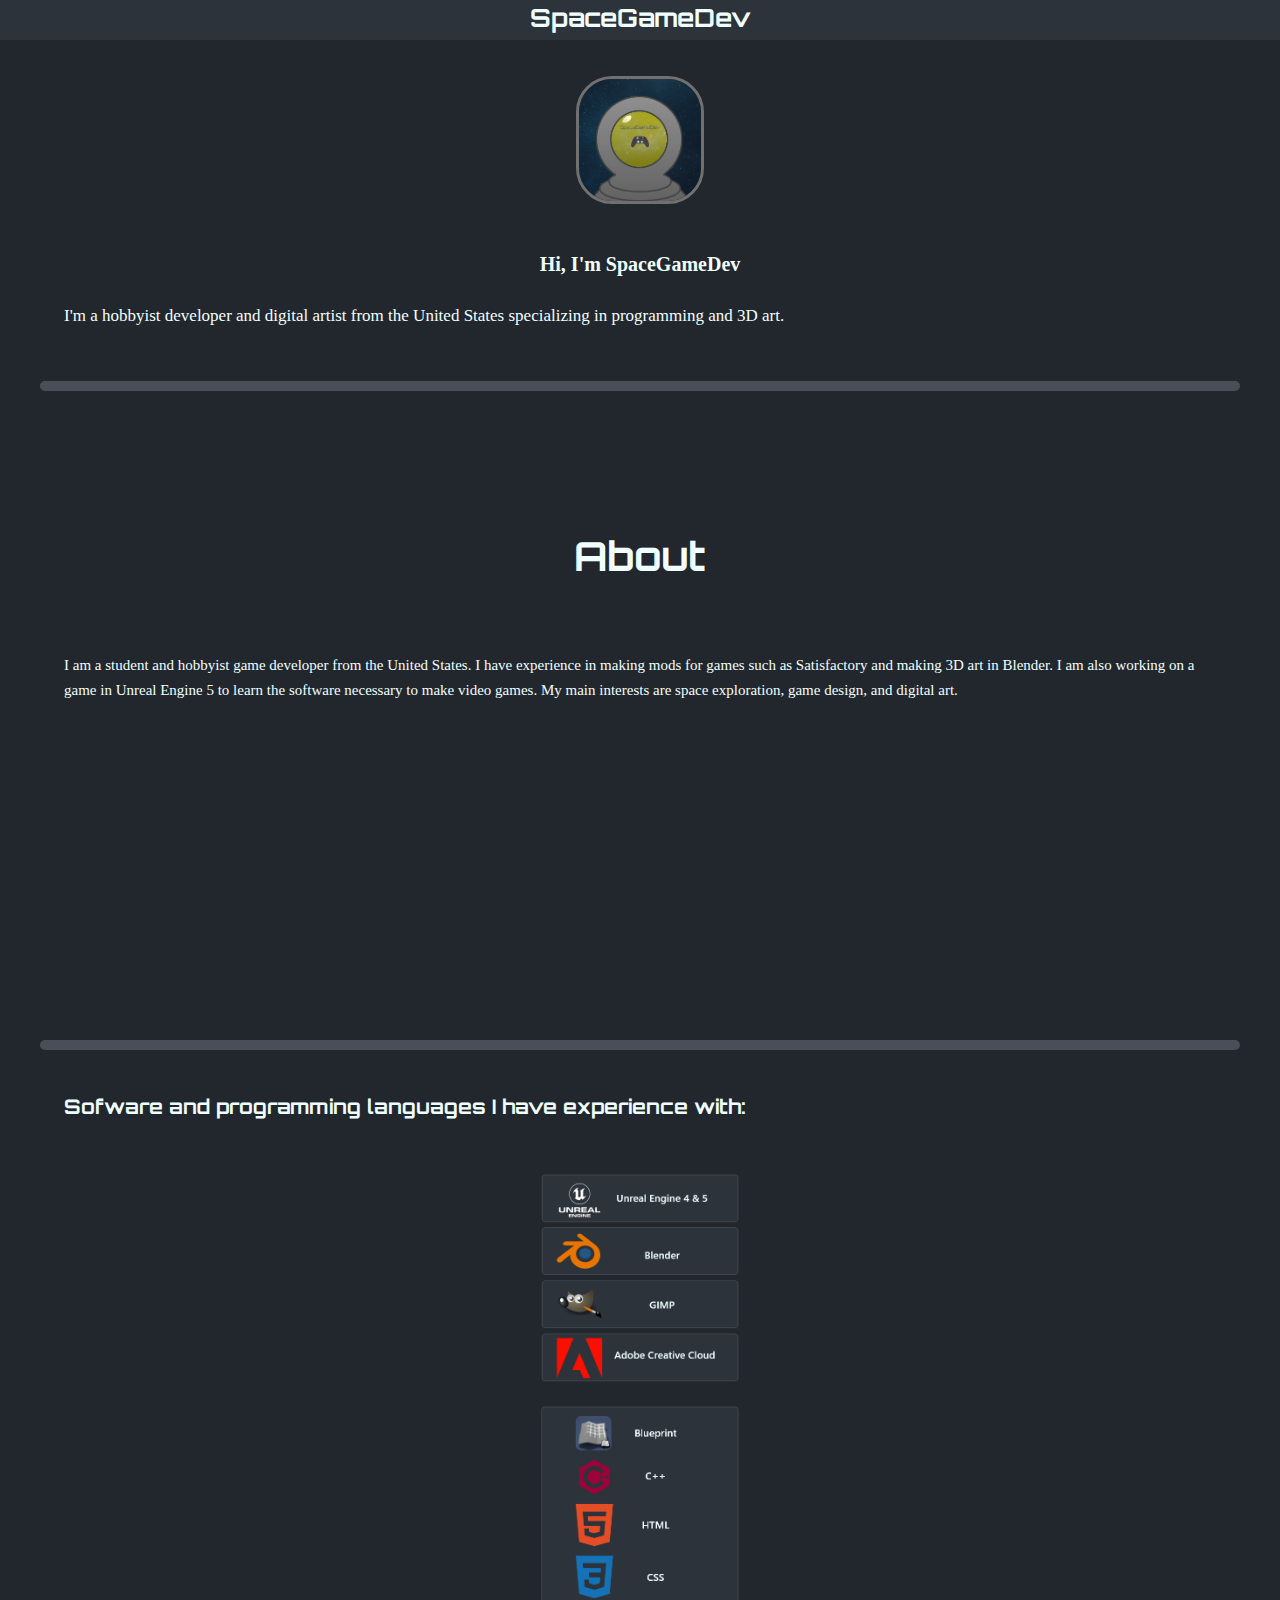
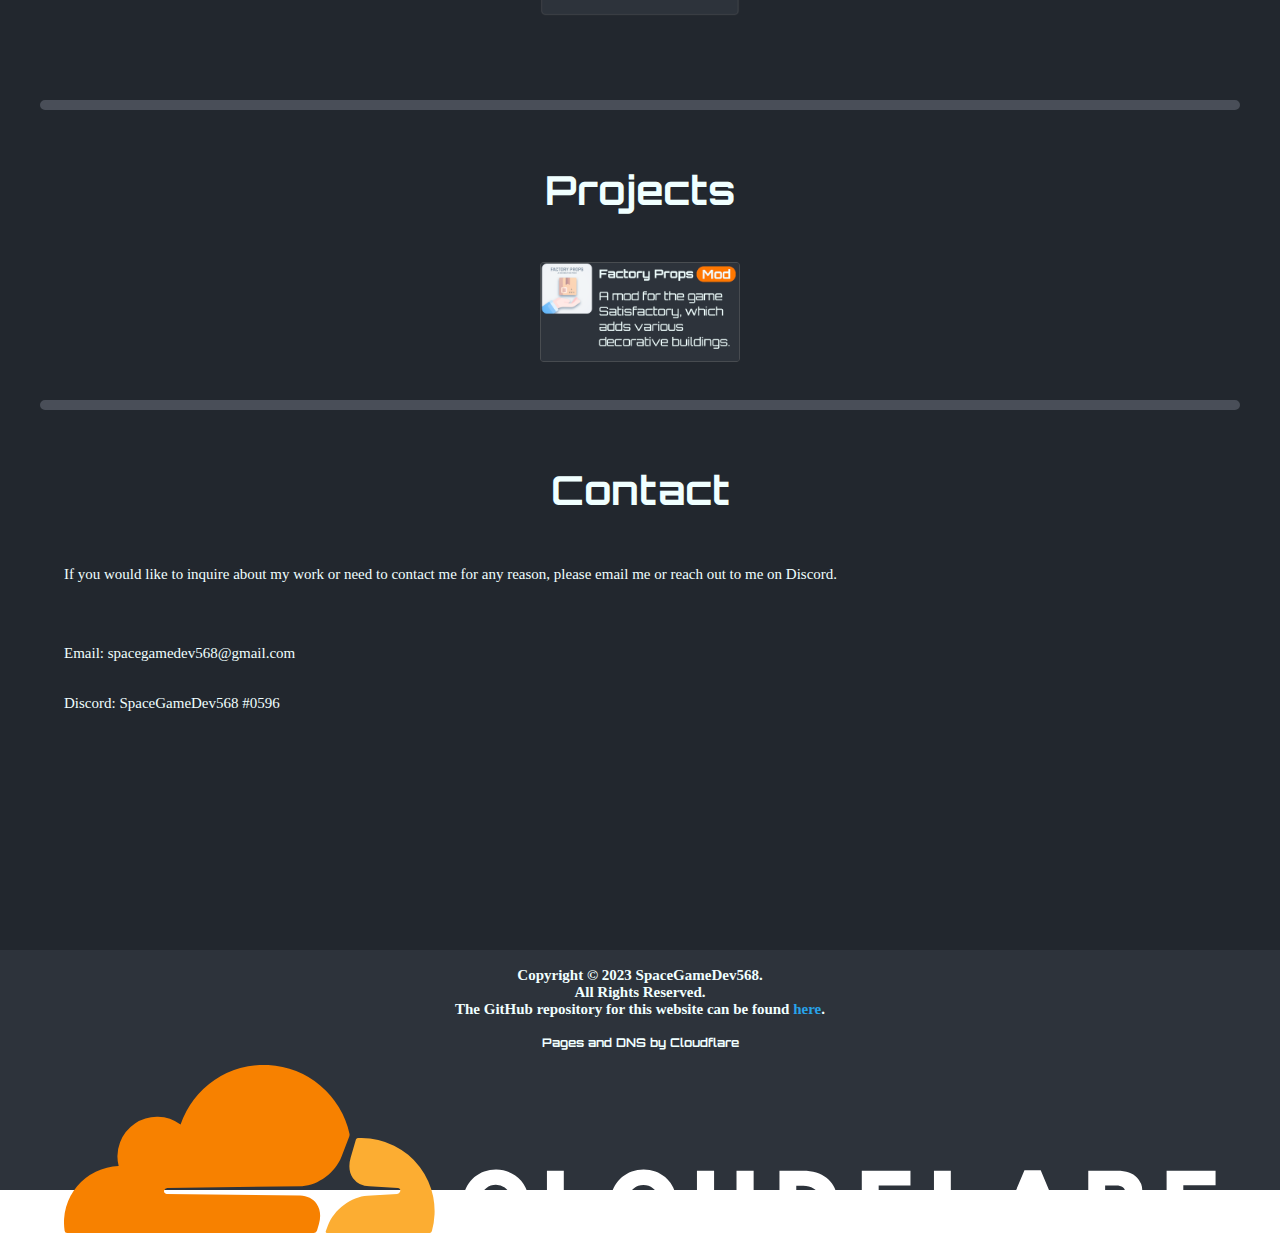
==== home.html @ da91528d "Attempt to fix missing font" ====
<!DOCTYPE html>
<html>

  <head>
    <meta name="viewport" content="width=device-width, initial-scale=1.0">
    <title>Home - SpaceGameDev's Website</title>
    <link rel="shortcut icon" type="image/ico" href="images\sgdprofileimageround.png"/>
    <link rel="stylesheet" href="css\home.css">
    <!-- Start - Google Fonts and Icons Preconnects-->
    <link rel="preconnect" href="https://fonts.googleapis.com">
    <link rel="preconnect" href="https://fonts.gstatic.com" crossorigin>
    <link href="https://fonts.googleapis.com/css2?family=Orbitron&display=swap" rel="stylesheet">
    <link href="https://fonts.googleapis.com/css2?family=Cantarell:wght@700&display=swap" rel="stylesheet">
    <link href="https://fonts.googleapis.com/css2?family=Material+Symbols+Outlined" rel="stylesheet" />
    <!-- End - Google Fonts and Icons Preconnects-->
  </head>

  <body>
    <!-- Detect device type and redirect to mobile site if on mobile -->
    <script>

      // Create a function for setting a variable value
      function setscreensize_set() {
        let url = "https://www.w3docs.com";
        window.location.href = mobile.spacegamedev.com;
      }

      if (/Android|webOS|iPhone|iPad|iPod|BlackBerry|IEMobile|Opera Mini/i.test(navigator.userAgent)) {
        setscreensize_set()
      }
    </script>
    <!-- End detect device type detection -->

    <!-- Start Header Section -->
    <section class="header">
      </div>
      <div class="logo">
      <br>
      SpaceGameDev
      </div>
    </section>
    <!-- End Header Section-->

    <!-- Back to Top button copied from https://www.w3schools.com/howto/howto_js_scroll_to_top.asp -->
    <!-- Disabled in mobile version
    <button onclick="topFunction()" id="myBtn" title="Go to top">Top</button>
    <script>
      //Get the button:
      mybutton = document.getElementById("myBtn");

      // When the user scrolls down 20px from the top of the document, show the button
      window.onscroll = function() {scrollFunction()};

      function scrollFunction() {
        if (document.body.scrollTop > 20 || document.documentElement.scrollTop > 20) {
          mybutton.style.display = "block";
        } else {
          mybutton.style.display = "none";
        }
      }

      // When the user clicks on the button, scroll to the top of the document
      function topFunction() {
        document.body.scrollTop = 0; // For Safari
        document.documentElement.scrollTop = 0; // For Chrome, Firefox, IE and Opera
      }
    </script>-->
    <!-- End Back to Top button -->

    <!-- Start First Section -->
    <section class="bio-short">
      <br>
      <br>
      <img class="bio-short-logo" src="images\sgdprofileimageroundedcorners.png" width="128px">
      <div class="intro01">
        <p><br>
          Hi, I'm SpaceGameDev
        </p>
      </div>

      <div class="about01">
        <p><br>
          I'm a hobbyist developer and digital artist from the United States specializing in programming and 3D art.
        </p>
      </div><br><br><br>

      <hr class="vert-border-medium01">
    
      
    </section>
    <!-- Start First Section -->

    <!-- Start About Section -->
    <section class="about-me">
      <div class="about-me-header">
        <p><br>
          About
        </p>
      </div>
      <div class="about-me-desc">
        <p><br>
            I am a student and hobbyist game developer from the United States. I have experience in making mods for games such as Satisfactory and making 3D art in Blender. I am also working on a game in Unreal Engine 5 to learn the software necessary to make video games. My main interests are space exploration, game design, and digital art.
        </p>

      </div>
      
    </section>
    <!-- End About Section -->

    <hr class="vert-border-medium01">

    <!-- Start Apps Section -->
    <section class="apps">
      <br><br><br>
      <p class="apps-header">
      Sofware and programming languages I have experience with:
      </p><br><br><br>
      <center><img src="images\ui\appshalf1.png" width="200px"><br><br><img src="images\ui\appshalf2.png" width="200px"></center>
    </section>
    <!-- End Apps Section -->

    <hr class="vert-border-medium01">

    <!-- Start Projects Section-->
    <section class="projects">
      <br>
      <p class="about-me-header">
        Projects
      </p>
      <center><a href="https://ficsit.app/mod/Factory_Prop_Mod"><img src="images\ui\websitecardfprop.png" width="200px"></a></center>
    </section>
    <!-- End Projects Section -->

    <hr class="vert-border-medium01">

    <!-- Start Contact Section -->
    <section class="contact">
      <br>
      <p class="about-me-header">
          Contact
      </p>
      <p class="contact-desc">
        If you would like to inquire about my work or need to contact me for any reason, please email me or reach out to me on Discord.
      </p><br><br><br>
      <p class="contact-info">
        Email: spacegamedev568@gmail.com
        <br><br>
        Discord: SpaceGameDev568 #0596
      </p>
    </section>
    <!-- End Contact Section -->

    <!-- Start Footer Section -->
    <section class="footer">
      <div class="footertext1">
        <br>
        <p>
           Copyright © 2023 SpaceGameDev568.<br> All Rights Reserved.<br> The GitHub repository for this website can be found <a href="https://github.com/SpaceGameDev568/spacegamedev.com" style="color:#28a3e9">here</a>.
        </p>
        <br>
      </div>
      <div class="cf-attrib">
        <p class="cf-attrib-text">
            Pages and DNS by Cloudflare
        </p>
        <br>
        <a href="https://pages.cloudflare.com"><img src="images\logos\cloudflarelogo.svg" class="cf-logo-bottom"></a>
      </div>
    </section>
    <!-- End Footer Section -->
  </body>

</html>
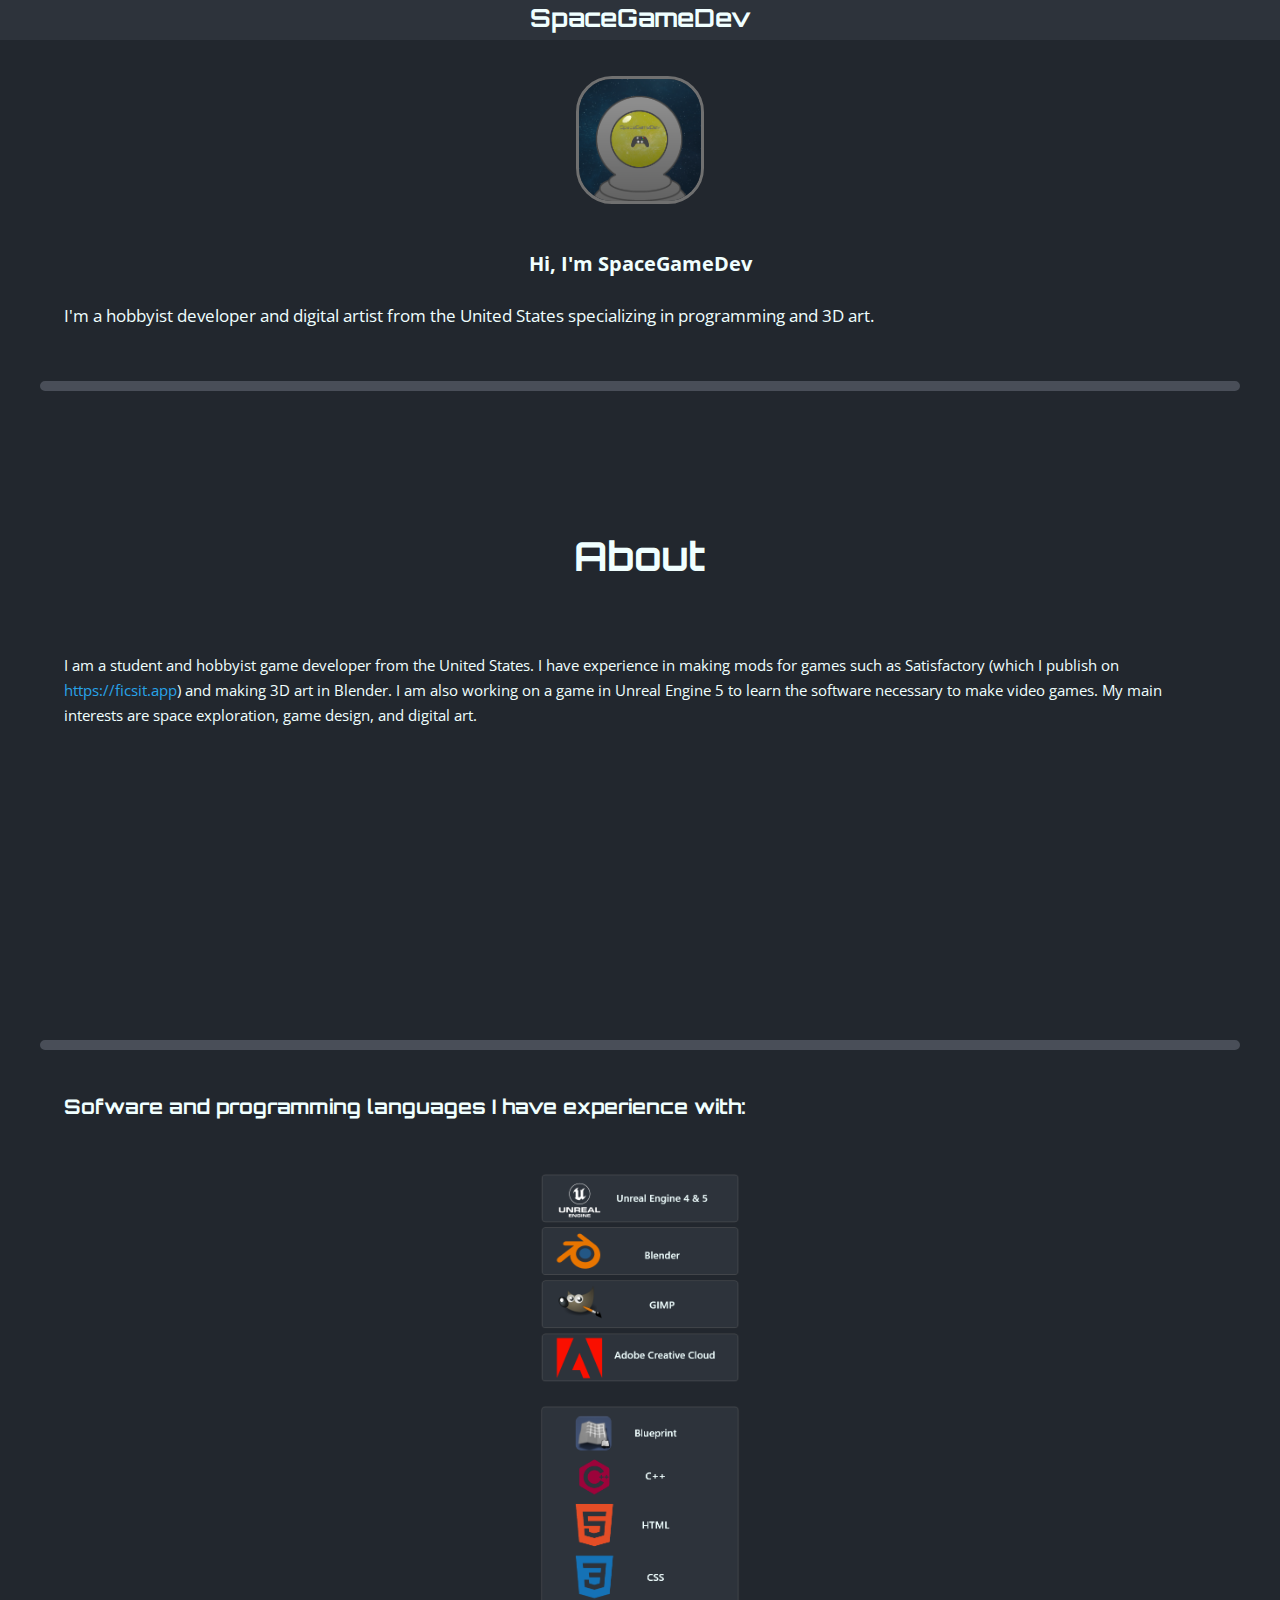
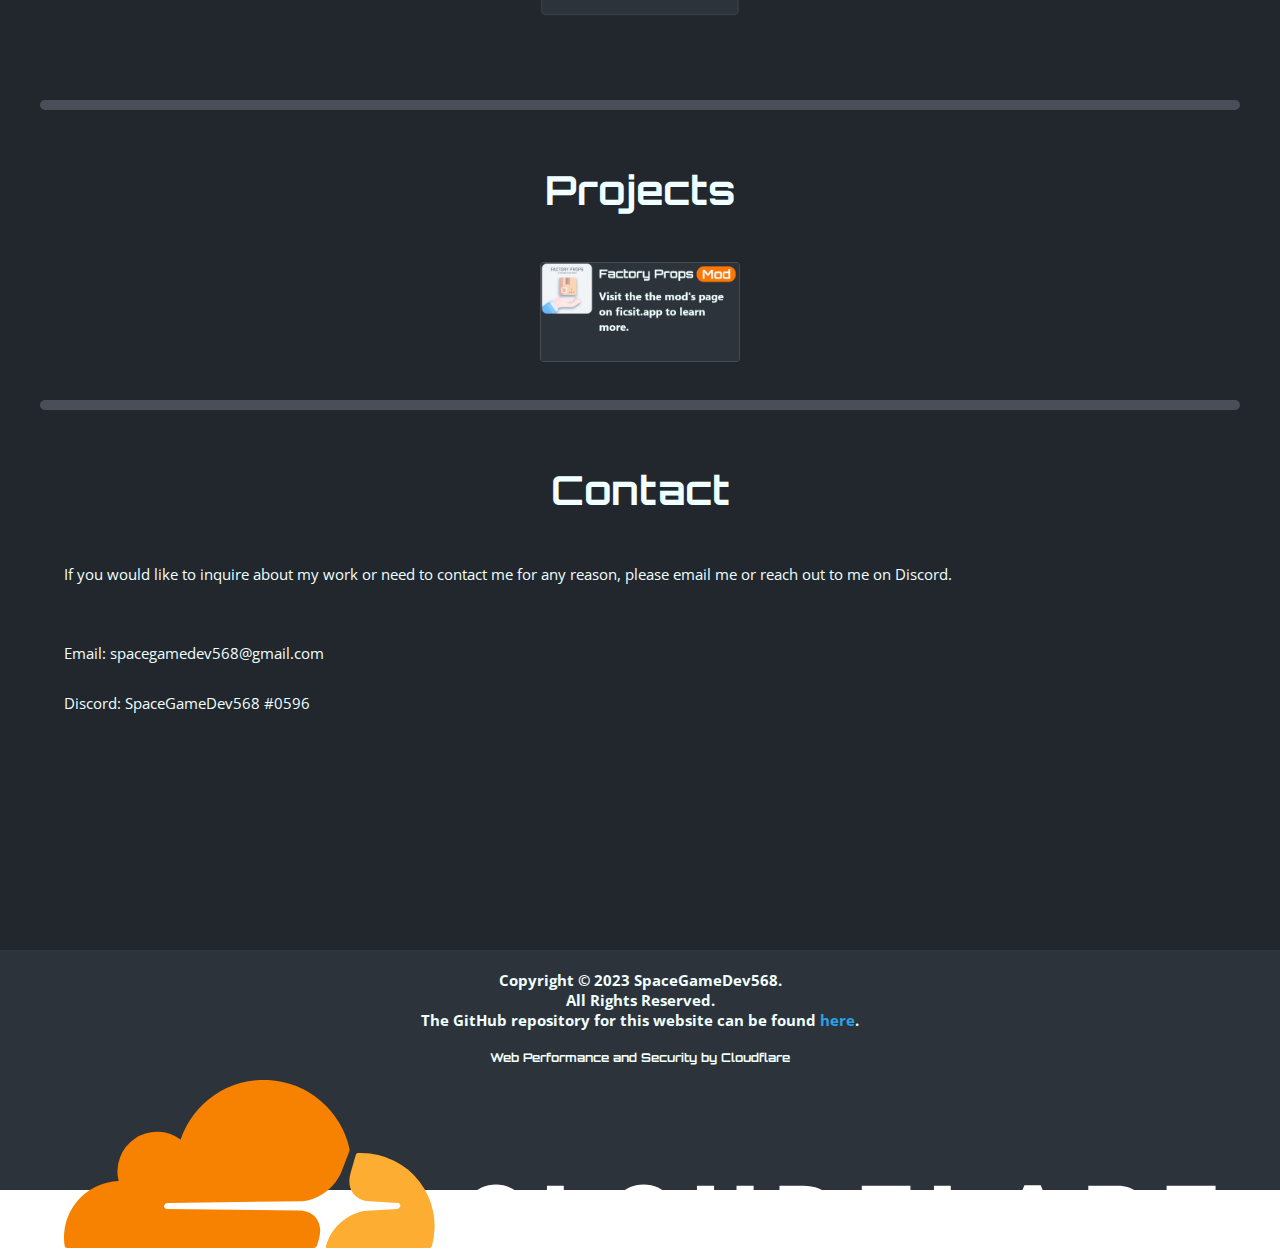
==== commit bfae18c6: "Fixed Incorrect Font Display" ====
--- a/home.html
+++ b/home.html
@@ -8,10 +8,11 @@
     <link rel="stylesheet" href="css\home.css">
     <!-- Start - Google Fonts and Icons Preconnects-->
     <link rel="preconnect" href="https://fonts.googleapis.com">
-    <link rel="preconnect" href="https://fonts.gstatic.com" crossorigin>
+    <!--<link rel="preconnect" href="https://fonts.gstatic.com" crossorigin>
     <link href="https://fonts.googleapis.com/css2?family=Orbitron&display=swap" rel="stylesheet">
     <link href="https://fonts.googleapis.com/css2?family=Cantarell:wght@700&display=swap" rel="stylesheet">
-    <link href="https://fonts.googleapis.com/css2?family=Material+Symbols+Outlined" rel="stylesheet" />
+    <link href="https://fonts.googleapis.com/css2?family=Material+Symbols+Outlined" rel="stylesheet" />-->
+    <link href="https://fonts.googleapis.com/css2?family=Open+Sans&display=swap" rel="stylesheet"> 
     <!-- End - Google Fonts and Icons Preconnects-->
   </head>
 
@@ -99,7 +100,7 @@
       </div>
       <div class="about-me-desc">
         <p><br>
-            I am a student and hobbyist game developer from the United States. I have experience in making mods for games such as Satisfactory and making 3D art in Blender. I am also working on a game in Unreal Engine 5 to learn the software necessary to make video games. My main interests are space exploration, game design, and digital art.
+            I am a student and hobbyist game developer from the United States. I have experience in making mods for games such as Satisfactory (which I publish on <a href="https://ficsit.app" style="color: #28a3e9">https://ficsit.app</a>) and making 3D art in Blender. I am also working on a game in Unreal Engine 5 to learn the software necessary to make video games. My main interests are space exploration, game design, and digital art.
         </p>
 
       </div>
@@ -161,7 +162,7 @@
       </div>
       <div class="cf-attrib">
         <p class="cf-attrib-text">
-            Pages and DNS by Cloudflare
+            Web Performance and Security by Cloudflare
         </p>
         <br>
         <a href="https://pages.cloudflare.com"><img src="images\logos\cloudflarelogo.svg" class="cf-logo-bottom"></a>
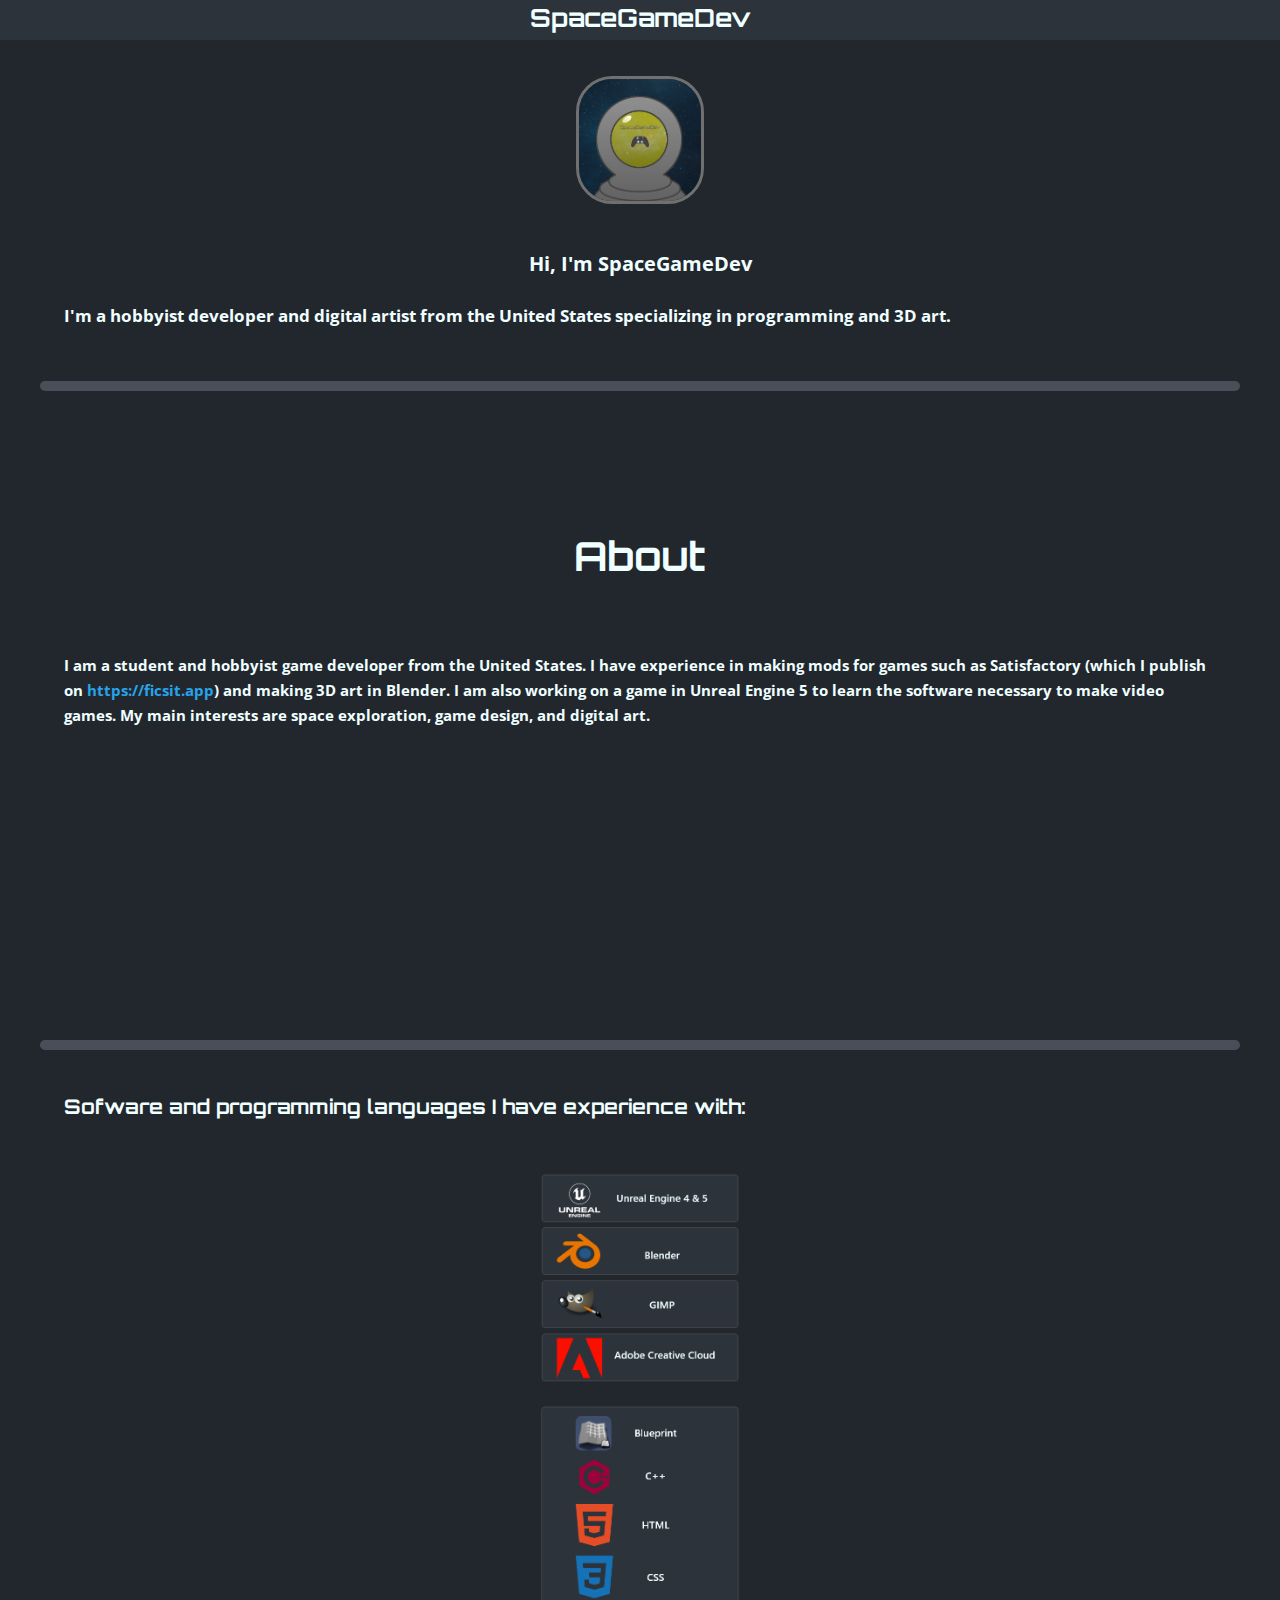
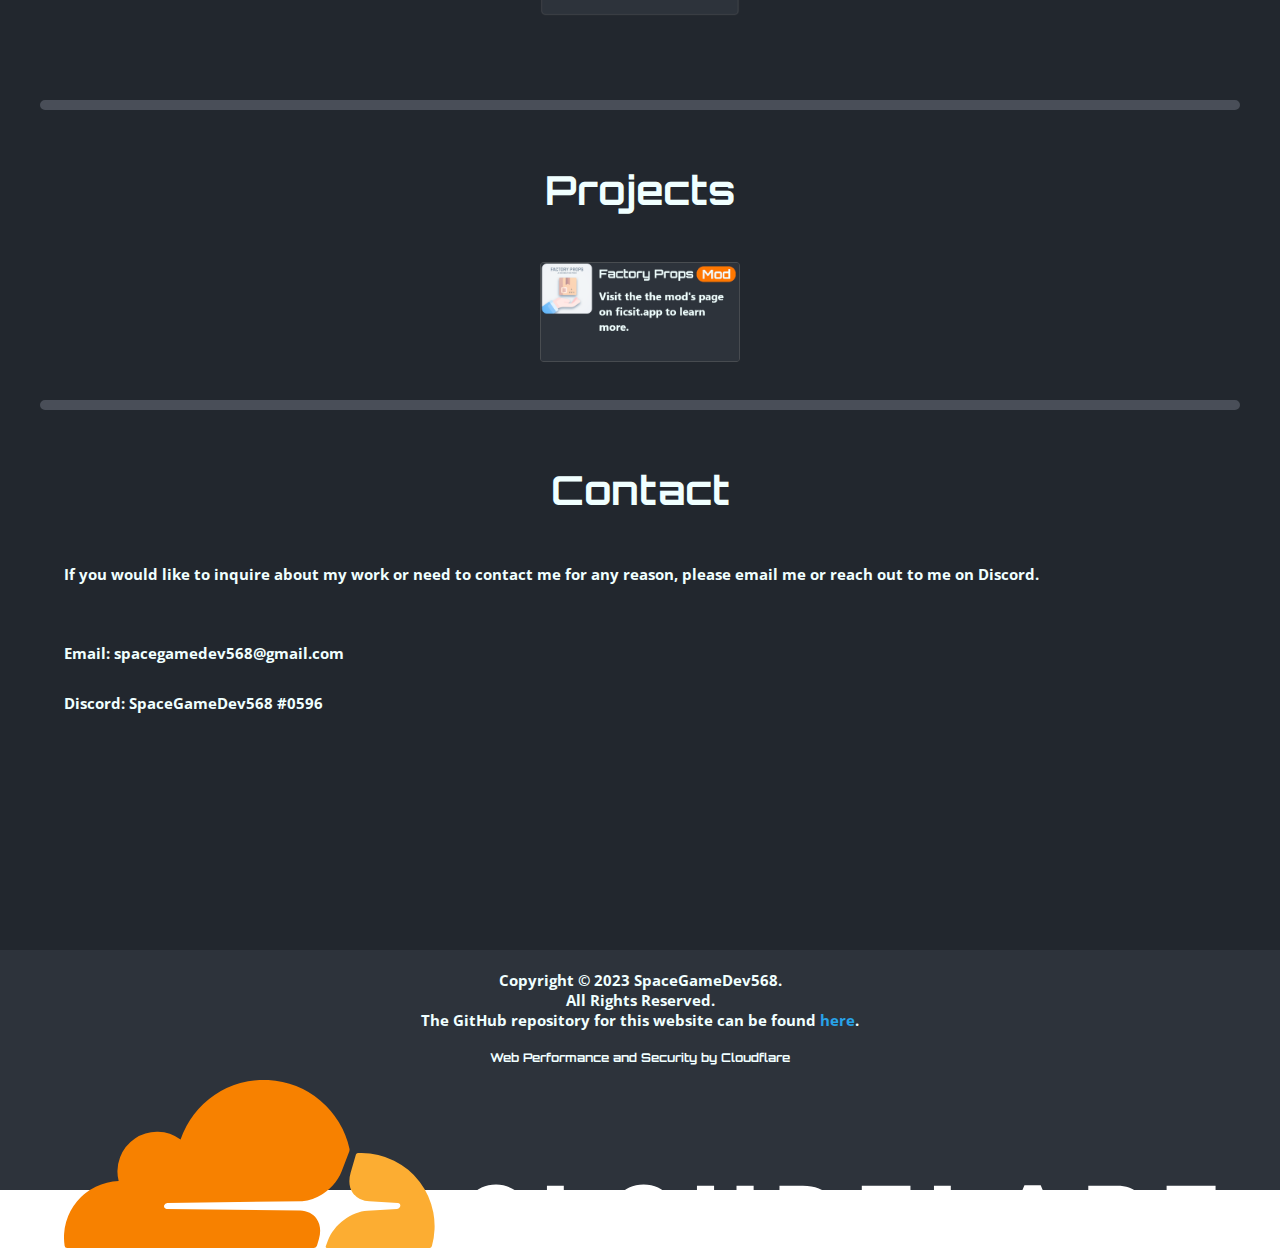
==== commit 74d456c5: "Fixed Font Display on Chromium Browsers" ====
--- a/home.html
+++ b/home.html
@@ -1,19 +1,14 @@
 <!DOCTYPE html>
 <html>
 
-  <head>
-    <meta name="viewport" content="width=device-width, initial-scale=1.0">
-    <title>Home - SpaceGameDev's Website</title>
-    <link rel="shortcut icon" type="image/ico" href="images\sgdprofileimageround.png"/>
-    <link rel="stylesheet" href="css\home.css">
-    <!-- Start - Google Fonts and Icons Preconnects-->
-    <link rel="preconnect" href="https://fonts.googleapis.com">
-    <!--<link rel="preconnect" href="https://fonts.gstatic.com" crossorigin>
-    <link href="https://fonts.googleapis.com/css2?family=Orbitron&display=swap" rel="stylesheet">
-    <link href="https://fonts.googleapis.com/css2?family=Cantarell:wght@700&display=swap" rel="stylesheet">
-    <link href="https://fonts.googleapis.com/css2?family=Material+Symbols+Outlined" rel="stylesheet" />-->
-    <link href="https://fonts.googleapis.com/css2?family=Open+Sans&display=swap" rel="stylesheet"> 
-    <!-- End - Google Fonts and Icons Preconnects-->
+<head>
+  <meta name="viewport" content="width=device-width, initial-scale=1.0">
+  <title>Home - SpaceGameDev's Website</title>
+  <link rel="shortcut icon" type="image/ico" href="images\sgdprofileimageround.png"/>
+  <link rel="stylesheet" href="css\home.css">
+  <link rel="preconnect" href="https://fonts.googleapis.com">
+  <link rel="preconnect" href="https://fonts.gstatic.com" crossorigin>
+  <link href="https://fonts.googleapis.com/css2?family=Orbitron:wght@700&display=swap" rel="stylesheet">
   </head>
 
   <body>
@@ -40,33 +35,6 @@
       SpaceGameDev
       </div>
     </section>
-    <!-- End Header Section-->
-
-    <!-- Back to Top button copied from https://www.w3schools.com/howto/howto_js_scroll_to_top.asp -->
-    <!-- Disabled in mobile version
-    <button onclick="topFunction()" id="myBtn" title="Go to top">Top</button>
-    <script>
-      //Get the button:
-      mybutton = document.getElementById("myBtn");
-
-      // When the user scrolls down 20px from the top of the document, show the button
-      window.onscroll = function() {scrollFunction()};
-
-      function scrollFunction() {
-        if (document.body.scrollTop > 20 || document.documentElement.scrollTop > 20) {
-          mybutton.style.display = "block";
-        } else {
-          mybutton.style.display = "none";
-        }
-      }
-
-      // When the user clicks on the button, scroll to the top of the document
-      function topFunction() {
-        document.body.scrollTop = 0; // For Safari
-        document.documentElement.scrollTop = 0; // For Chrome, Firefox, IE and Opera
-      }
-    </script>-->
-    <!-- End Back to Top button -->
 
     <!-- Start First Section -->
     <section class="bio-short">
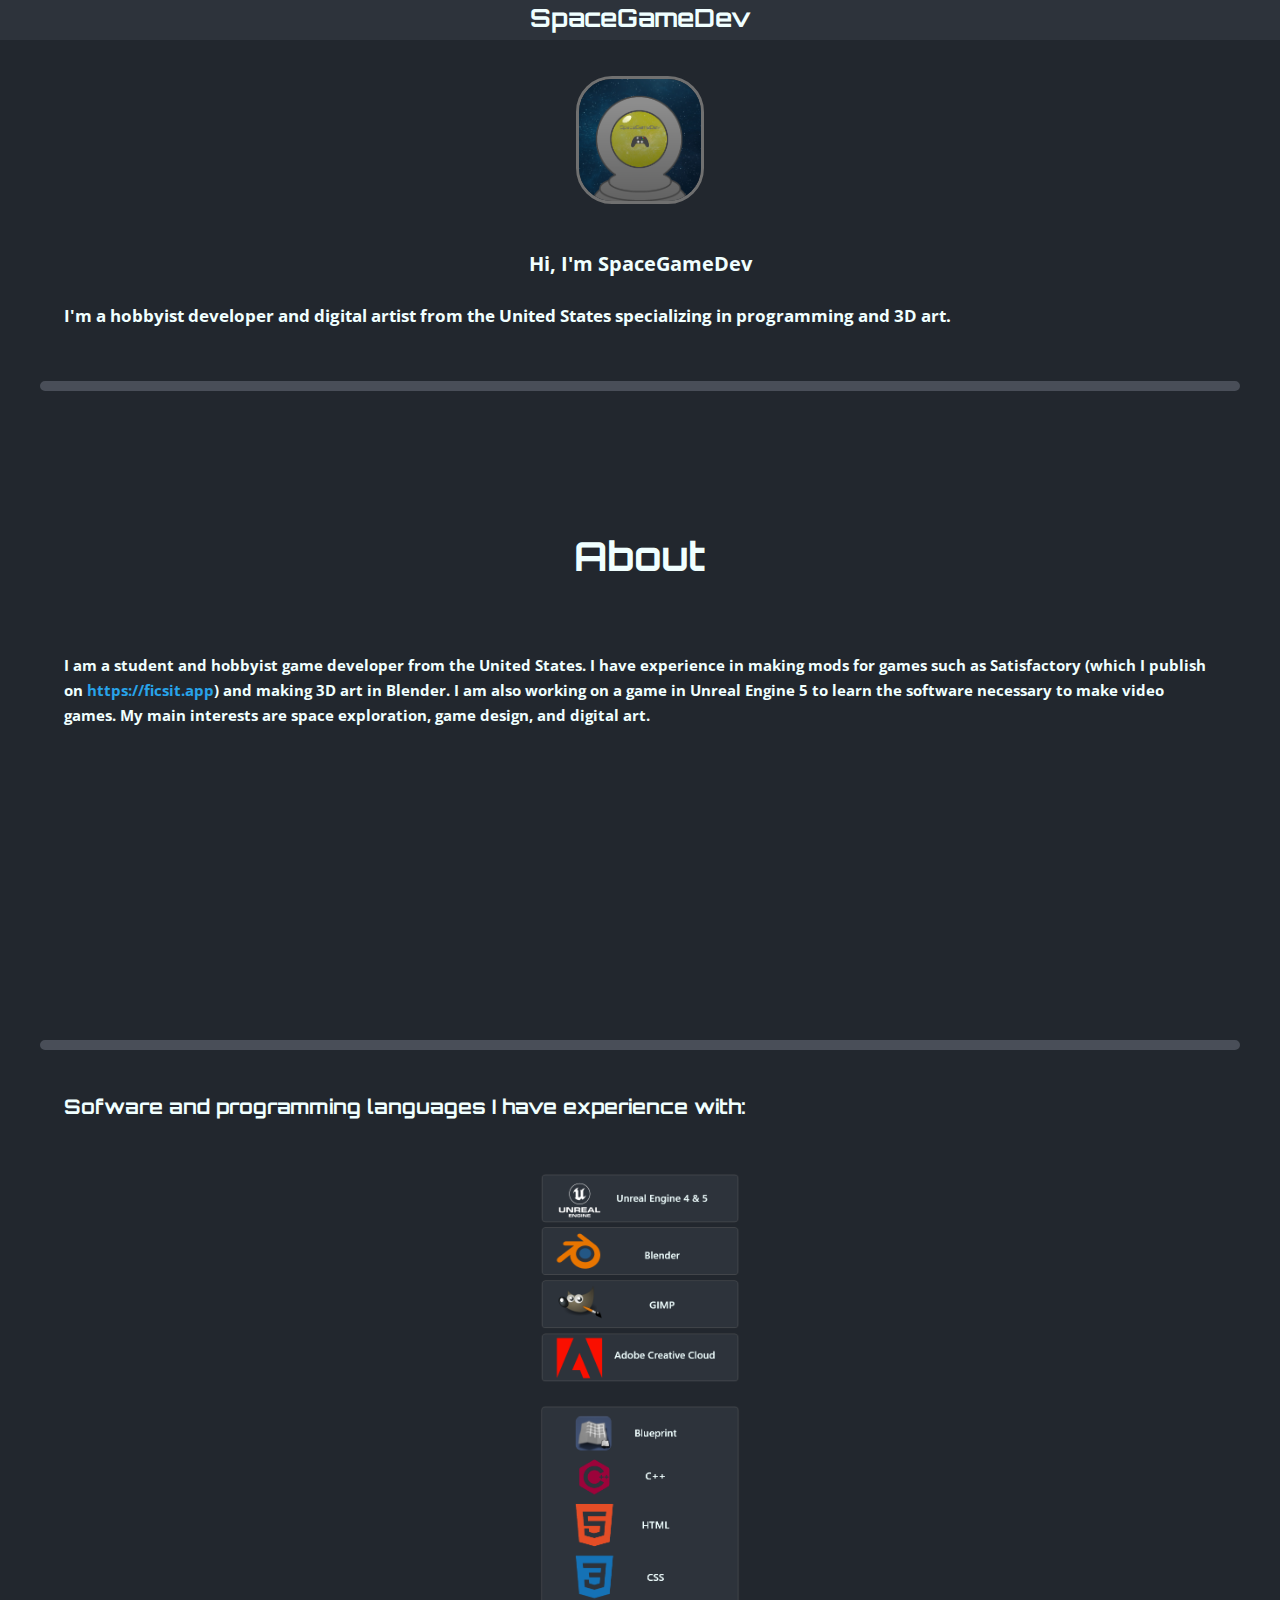
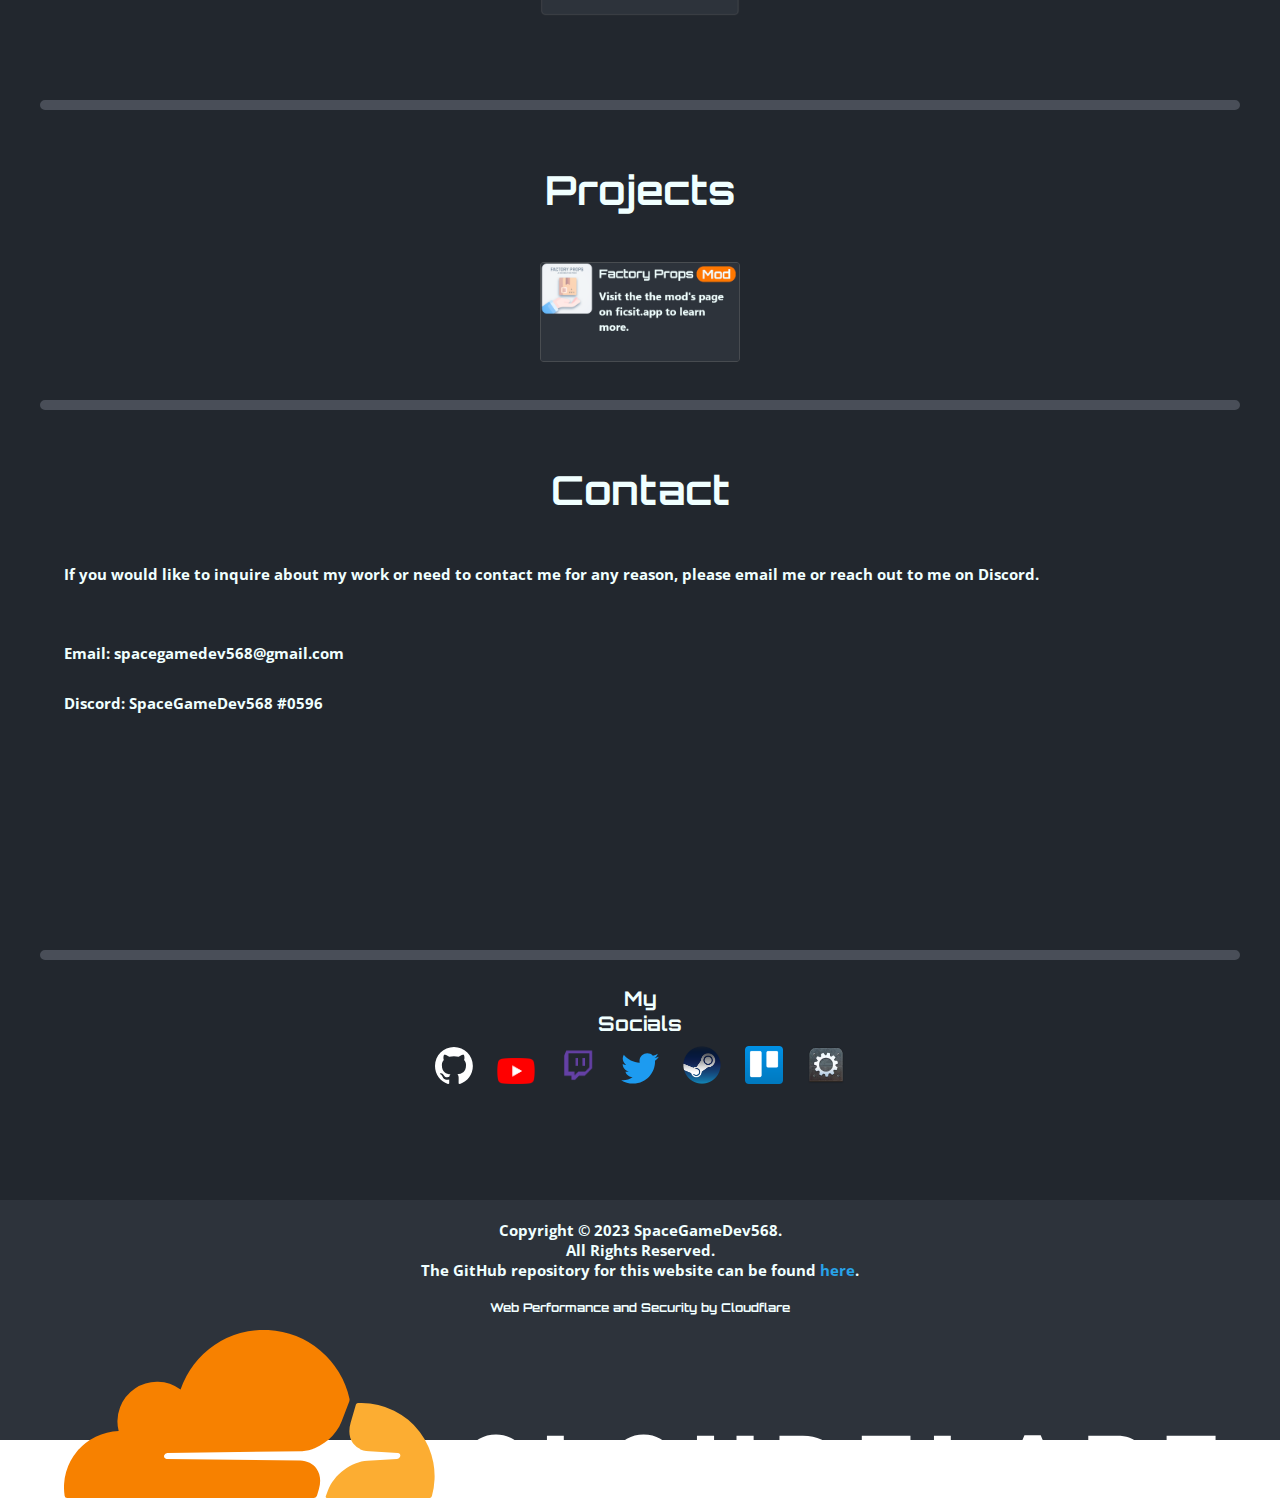
==== commit b1ec9d89: "Add Social Links" ====
--- a/home.html
+++ b/home.html
@@ -68,7 +68,7 @@
       </div>
       <div class="about-me-desc">
         <p><br>
-            I am a student and hobbyist game developer from the United States. I have experience in making mods for games such as Satisfactory (which I publish on <a href="https://ficsit.app" style="color: #28a3e9">https://ficsit.app</a>) and making 3D art in Blender. I am also working on a game in Unreal Engine 5 to learn the software necessary to make video games. My main interests are space exploration, game design, and digital art.
+            I am a student and hobbyist game developer from the United States. I have experience in making mods for games such as Satisfactory (which I publish on <a href="https://ficsit.app/user/5GqLMHyzA3myPG" style="color: #28a3e9">https://ficsit.app</a>) and making 3D art in Blender. I am also working on a game in Unreal Engine 5 to learn the software necessary to make video games. My main interests are space exploration, game design, and digital art.
         </p>
 
       </div>
@@ -118,6 +118,28 @@
       </p>
     </section>
     <!-- End Contact Section -->
+    
+    <hr class="vert-border-medium01">
+
+    <!-- Start Social Links Section -->
+
+    <section class="socials">
+      <br><br>
+      <p class="socials-header">
+          My<br>Socials
+      </p>
+      <center>
+      <a href="https://github.com/SpaceGameDev568"><img src="images\logos\githublogo.svg" title="GitHub" class="social-icon"></a>
+      <a href="https://youtube.com/@spacegamedev"><img src="images\logos\youtubelogo.png" title="Youtube" class="social-icon"></a>
+      <a href="https://https://www.twitch.tv/spacegamedev568"><img src="images\logos\twitchlogo.png" title="Twitch" class="social-icon"></a>
+      <a href="https://twitter.com/SpaceGameDev568"><img src="images\logos\twitterlogo.svg" title="Twitter" class="social-icon"></a>
+      <a href="https://steamcommunity.com/id/spacegamedev/"><img src="images\logos\steamlogo.png" title="Steam Profile" class="social-icon"></a>
+      <a href="https://trello.com/u/spacegamedev568/activity"><img src="images\logos\trellologo.png" title="Trello" class="social-icon"></a>
+      <a href="https://ficsit.app/user/5GqLMHyzA3myPG"><img src="images\logos\smrlogo.webp" title="Satisfactory Mod Repository" class="social-icon"></a>
+      </center>
+    </section>
+
+    <!-- End Social Links Section -->
 
     <!-- Start Footer Section -->
     <section class="footer">
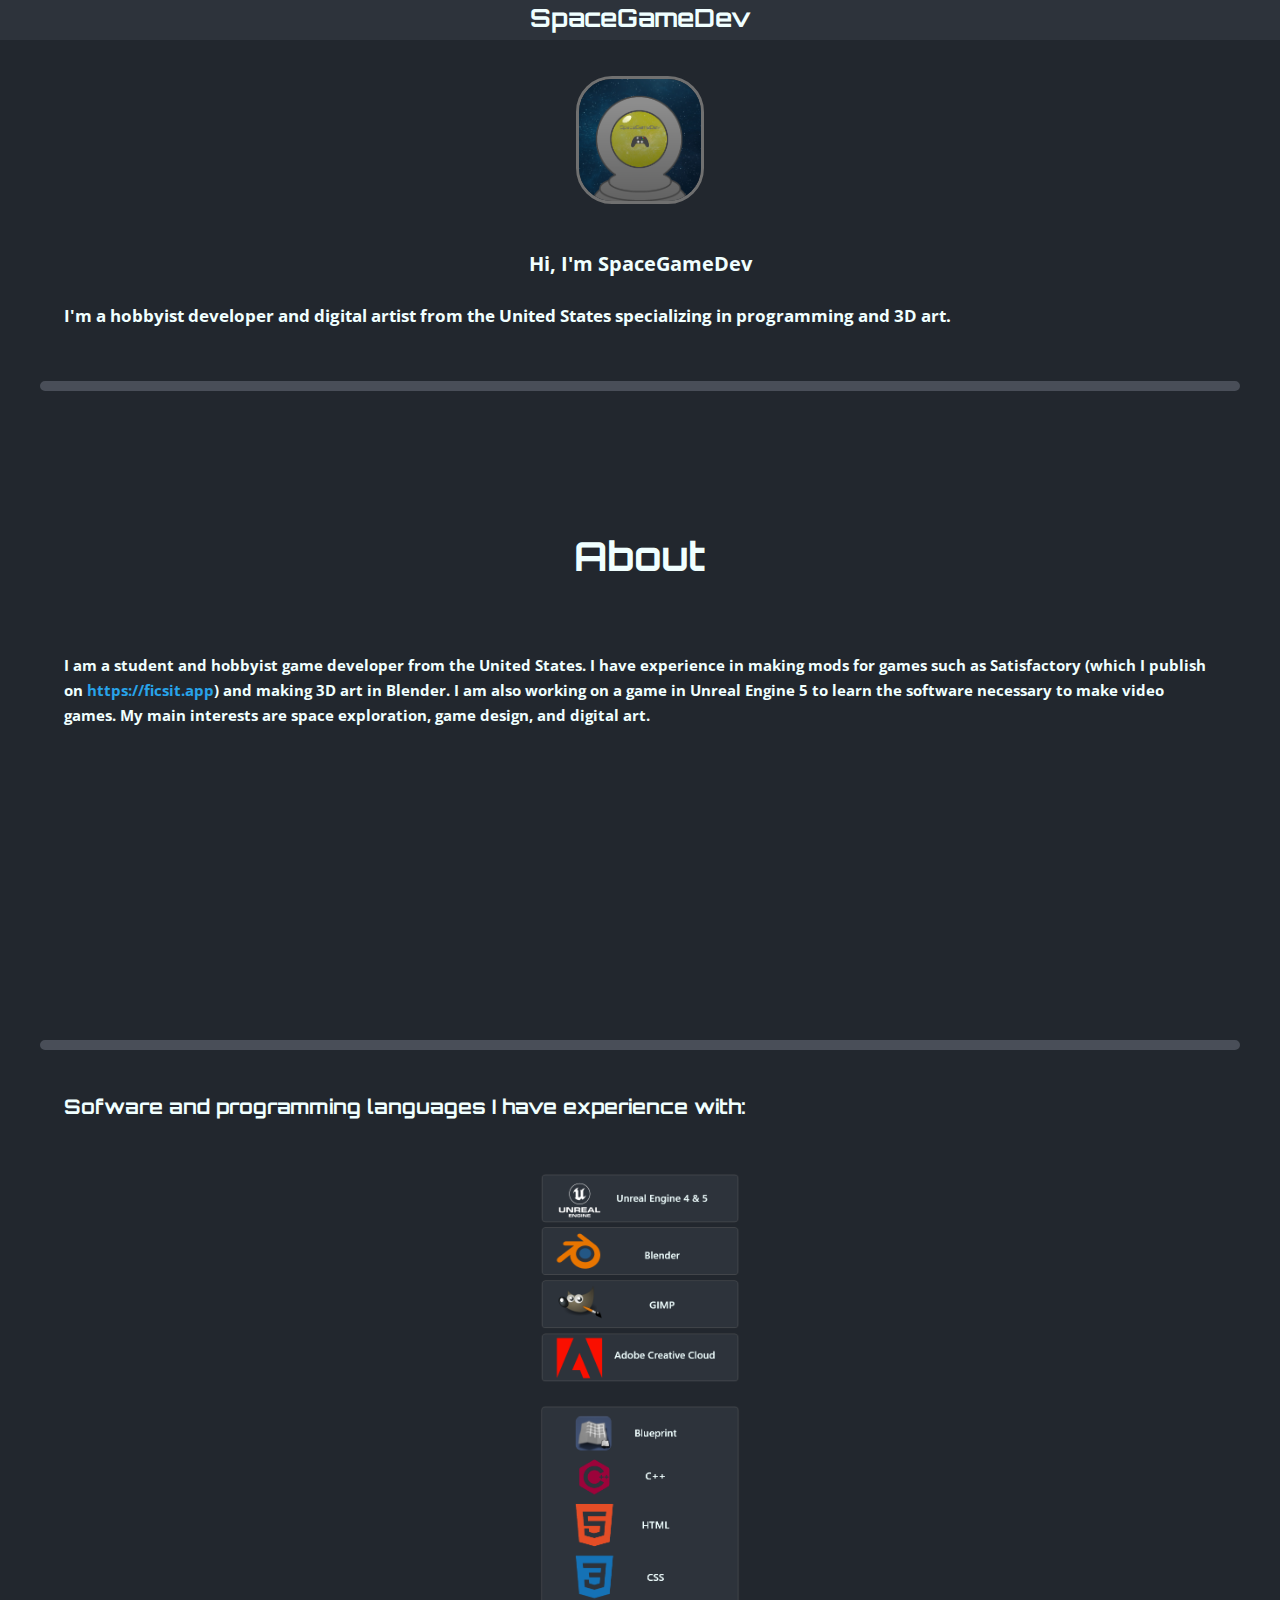
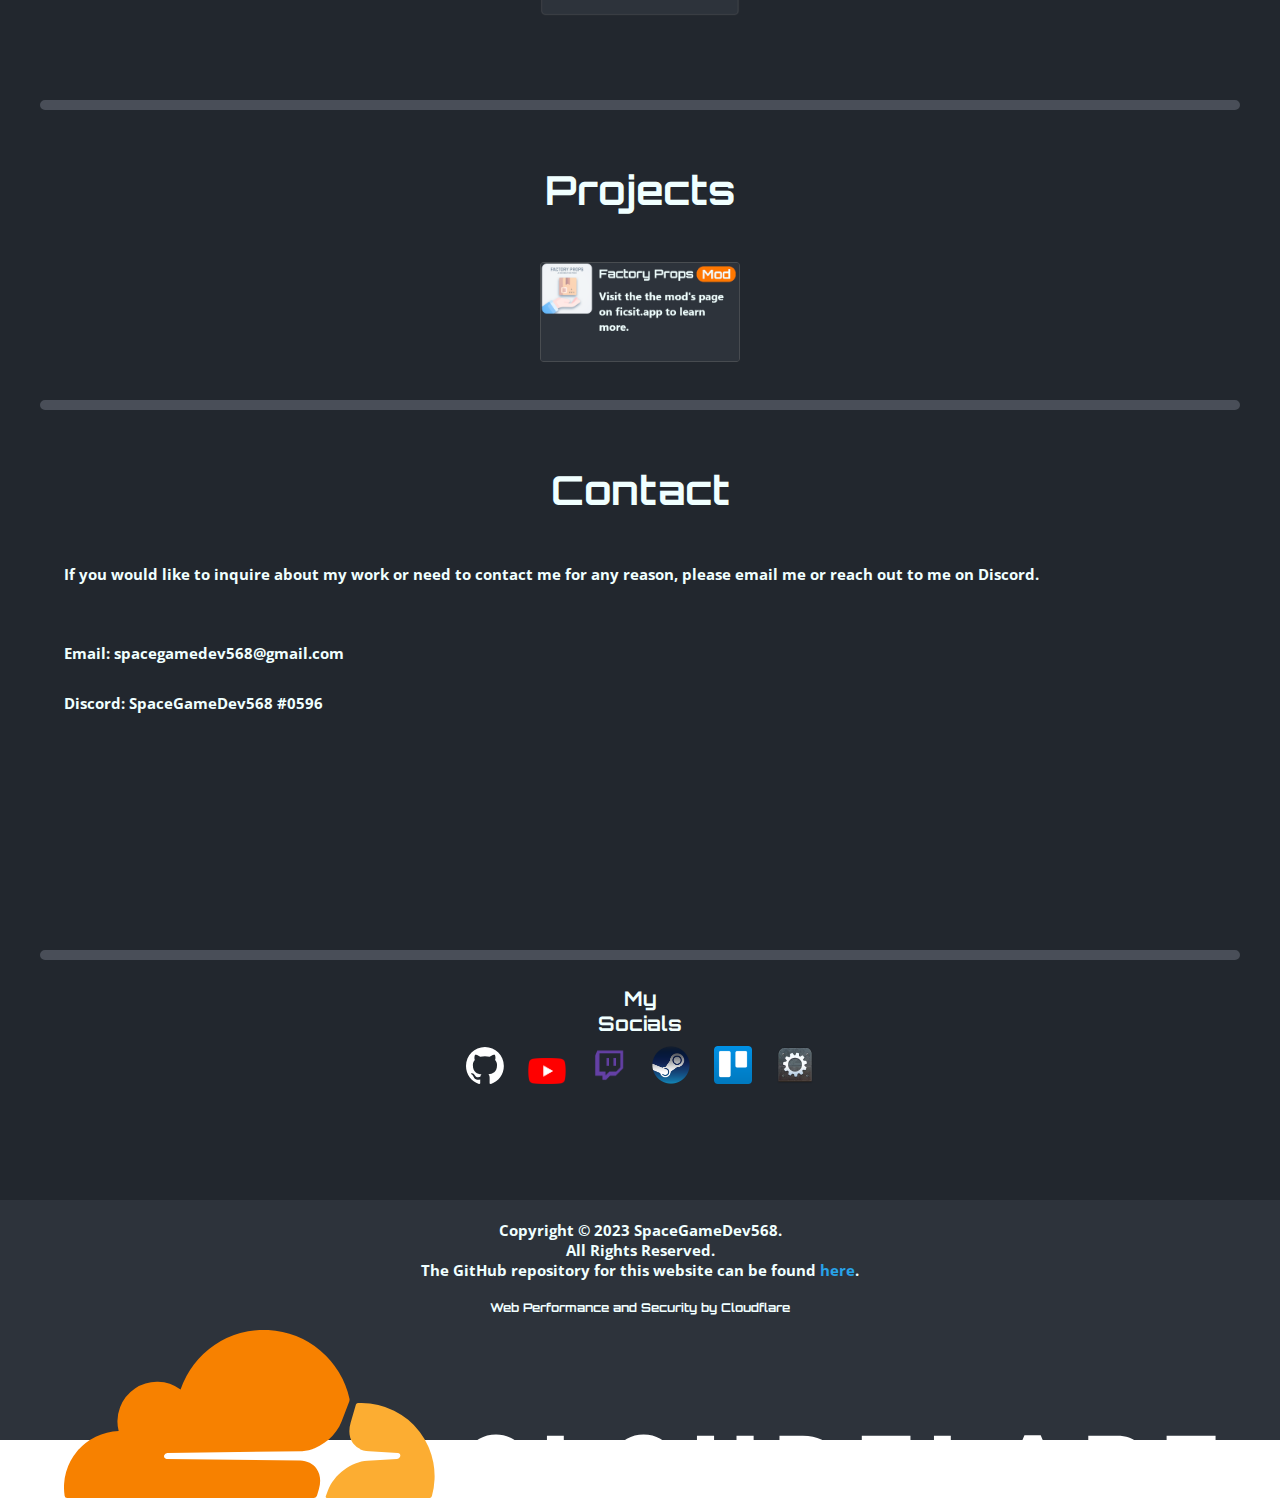
==== commit 003e0f51: "Update home.html" ====
--- a/home.html
+++ b/home.html
@@ -3,7 +3,7 @@
 
 <head>
   <meta name="viewport" content="width=device-width, initial-scale=1.0">
-  <title>Home - SpaceGameDev's Website</title>
+  <title>SpaceGameDev's Website</title>
   <link rel="shortcut icon" type="image/ico" href="images\sgdprofileimageround.png"/>
   <link rel="stylesheet" href="css\home.css">
   <link rel="preconnect" href="https://fonts.googleapis.com">
@@ -131,8 +131,8 @@
       <center>
       <a href="https://github.com/SpaceGameDev568"><img src="images\logos\githublogo.svg" title="GitHub" class="social-icon"></a>
       <a href="https://youtube.com/@spacegamedev"><img src="images\logos\youtubelogo.png" title="Youtube" class="social-icon"></a>
-      <a href="https://https://www.twitch.tv/spacegamedev568"><img src="images\logos\twitchlogo.png" title="Twitch" class="social-icon"></a>
-      <a href="https://twitter.com/SpaceGameDev568"><img src="images\logos\twitterlogo.svg" title="Twitter" class="social-icon"></a>
+      <a href="https://www.twitch.tv/spacegamedev568"><img src="images\logos\twitchlogo.png" title="Twitch" class="social-icon"></a>
+      <!-- Disabled <a href="https://twitter.com/SpaceGameDev568"><img src="images\logos\twitterlogo.svg" title="Twitter" class="social-icon"></a> -->
       <a href="https://steamcommunity.com/id/spacegamedev/"><img src="images\logos\steamlogo.png" title="Steam Profile" class="social-icon"></a>
       <a href="https://trello.com/u/spacegamedev568/activity"><img src="images\logos\trellologo.png" title="Trello" class="social-icon"></a>
       <a href="https://ficsit.app/user/5GqLMHyzA3myPG"><img src="images\logos\smrlogo.webp" title="Satisfactory Mod Repository" class="social-icon"></a>
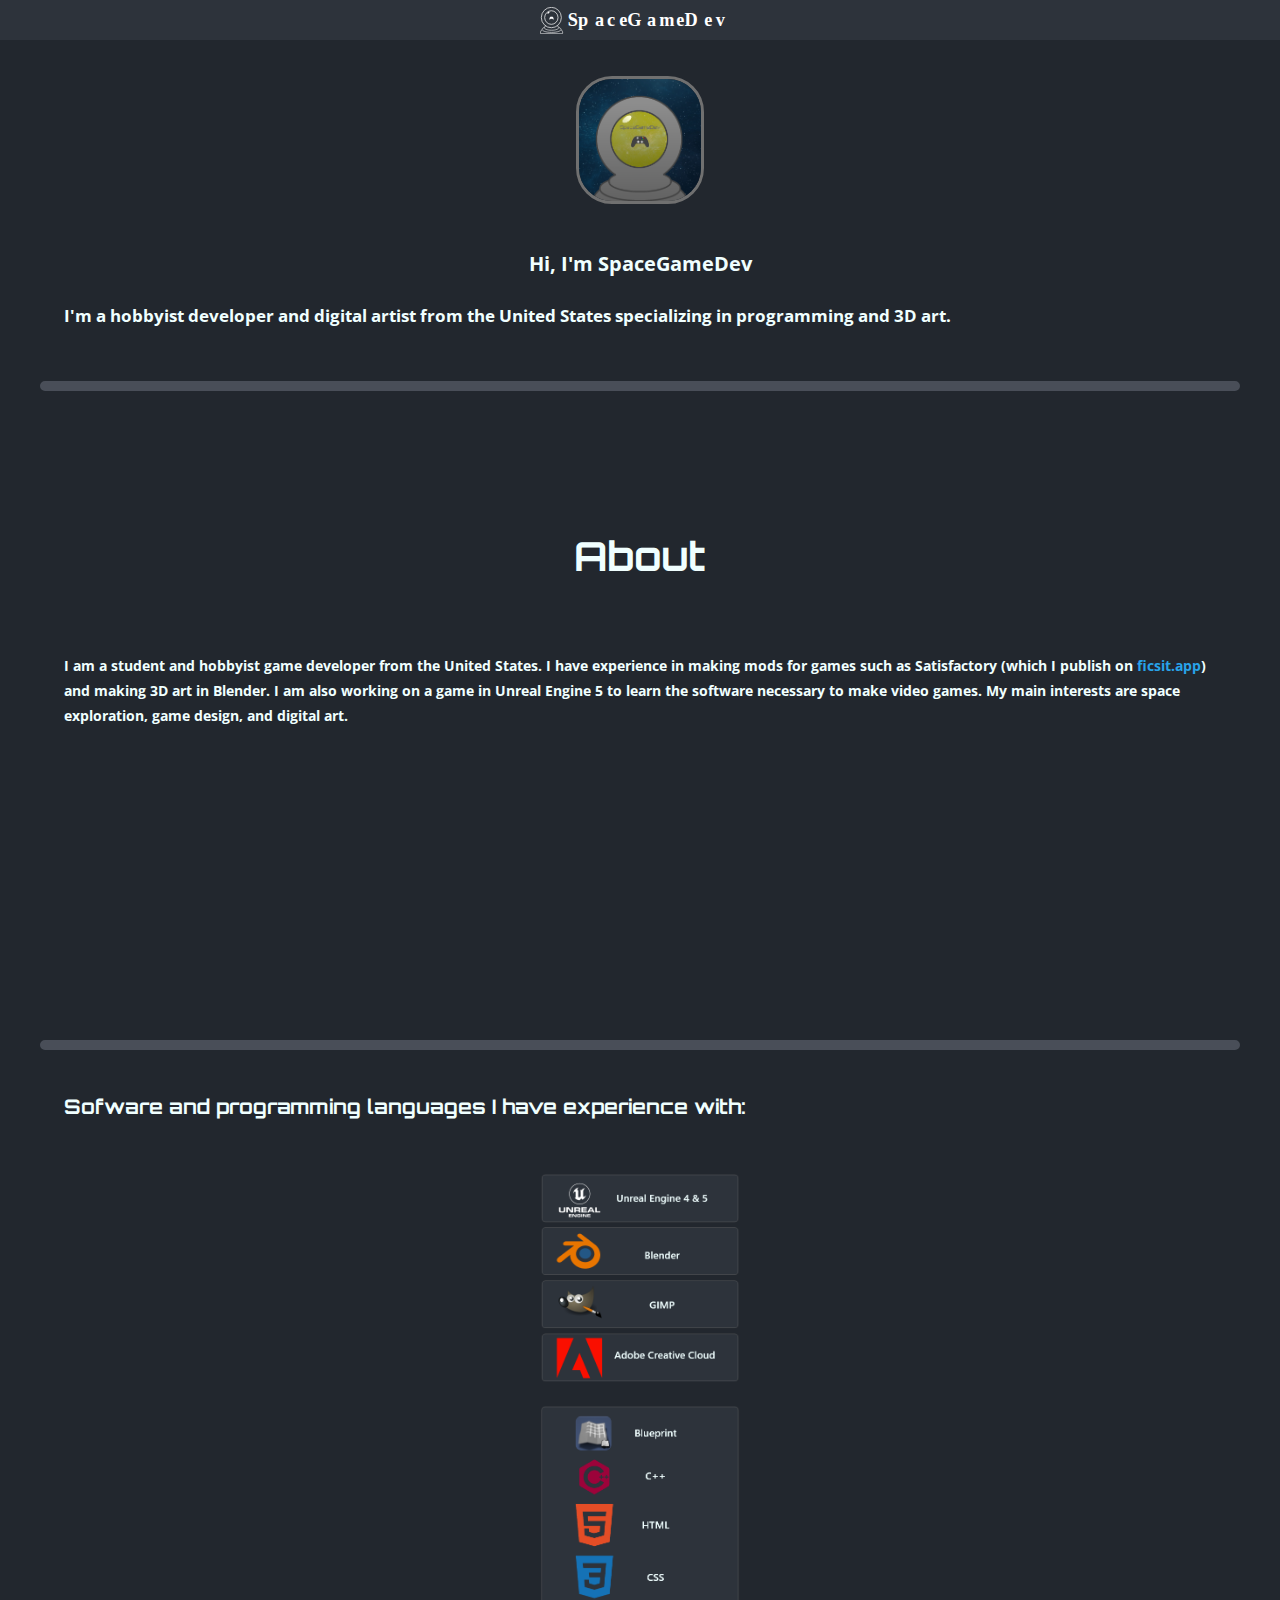
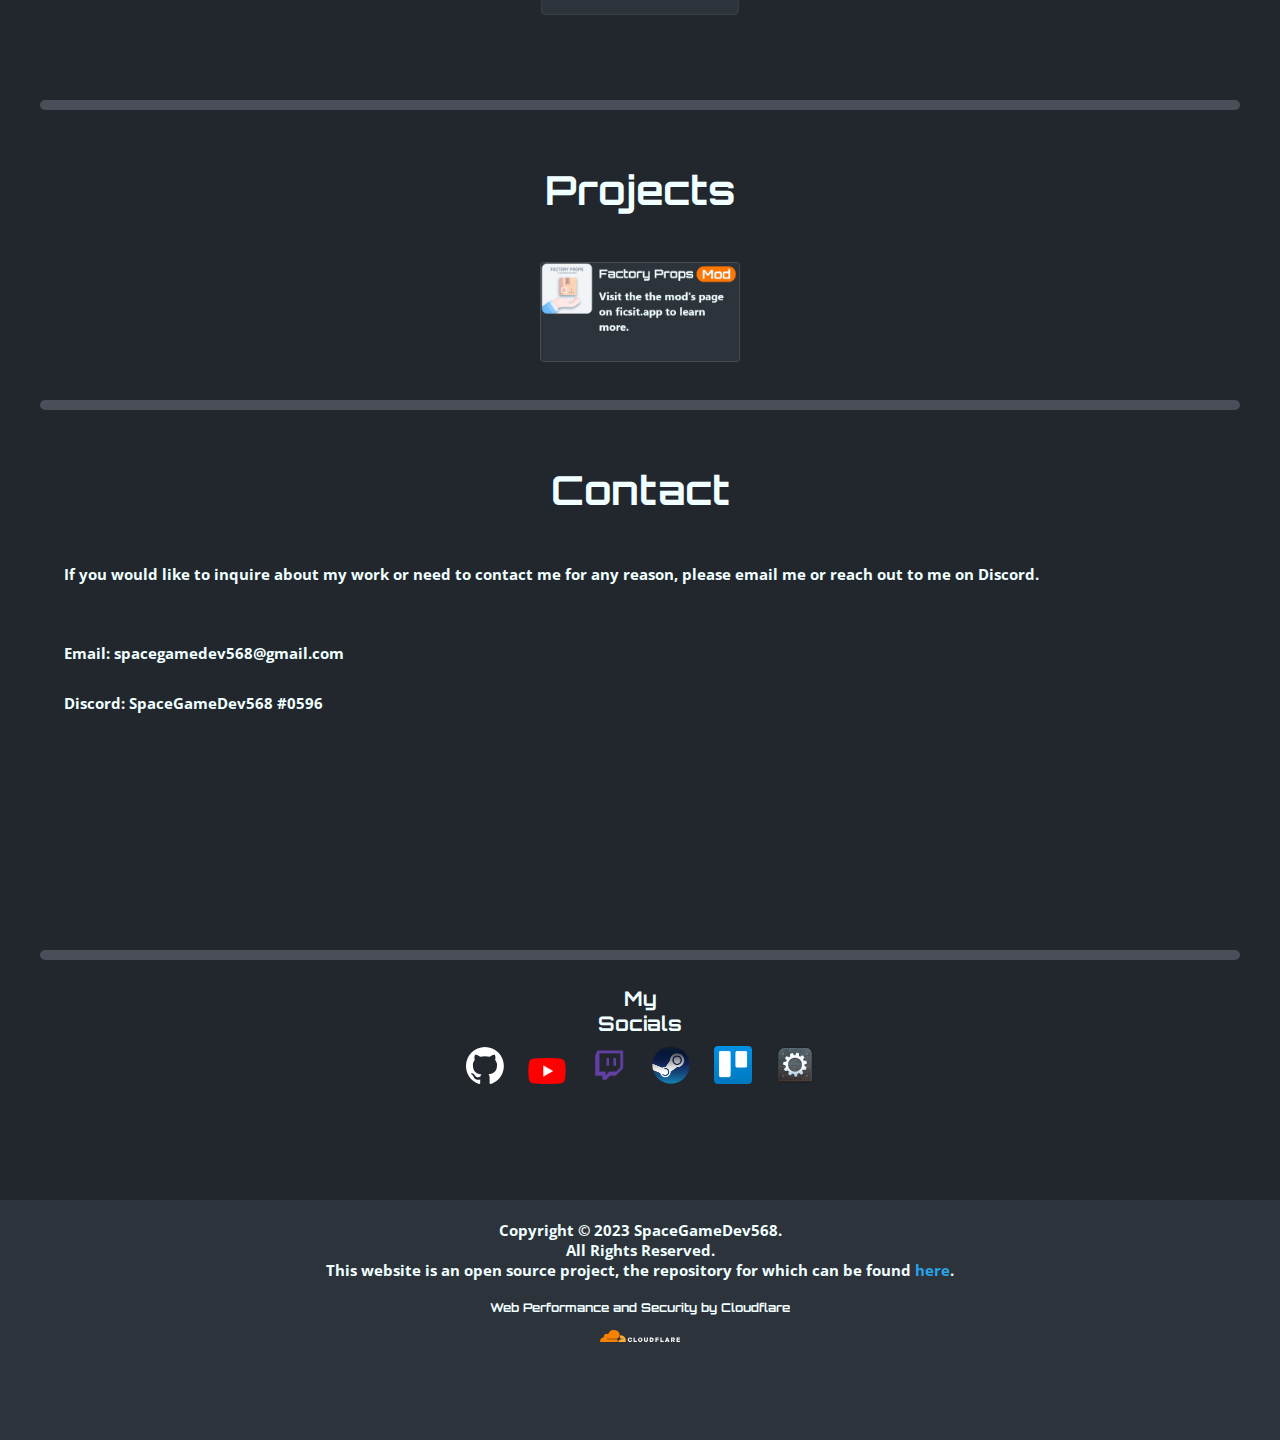
==== commit f964a9b4: "Updated some text and added a new svg logo" ====
--- a/home.html
+++ b/home.html
@@ -31,9 +31,8 @@
     <section class="header">
       </div>
       <div class="logo">
-      <br>
-      SpaceGameDev
-      </div>
+        <br>
+        <img src="images/monochrome-logo-large.svg" width="200px">
     </section>
 
     <!-- Start First Section -->
@@ -68,7 +67,7 @@
       </div>
       <div class="about-me-desc">
         <p><br>
-            I am a student and hobbyist game developer from the United States. I have experience in making mods for games such as Satisfactory (which I publish on <a href="https://ficsit.app/user/5GqLMHyzA3myPG" style="color: #28a3e9">https://ficsit.app</a>) and making 3D art in Blender. I am also working on a game in Unreal Engine 5 to learn the software necessary to make video games. My main interests are space exploration, game design, and digital art.
+            I am a student and hobbyist game developer from the United States. I have experience in making mods for games such as Satisfactory (which I publish on <a href="https://ficsit.app/user/5GqLMHyzA3myPG" style="color: #28a3e9">ficsit.app</a>) and making 3D art in Blender. I am also working on a game in Unreal Engine 5 to learn the software necessary to make video games. My main interests are space exploration, game design, and digital art.
         </p>
 
       </div>
@@ -146,7 +145,7 @@
       <div class="footertext1">
         <br>
         <p>
-           Copyright © 2023 SpaceGameDev568.<br> All Rights Reserved.<br> The GitHub repository for this website can be found <a href="https://github.com/SpaceGameDev568/spacegamedev.com" style="color:#28a3e9">here</a>.
+           Copyright © 2023 SpaceGameDev568.<br> All Rights Reserved.<br> This website is an open source project, the repository for which can be found <a href="https://github.com/SpaceGameDev568/spacegamedev.com" style="color:#28a3e9">here</a>.
         </p>
         <br>
       </div>
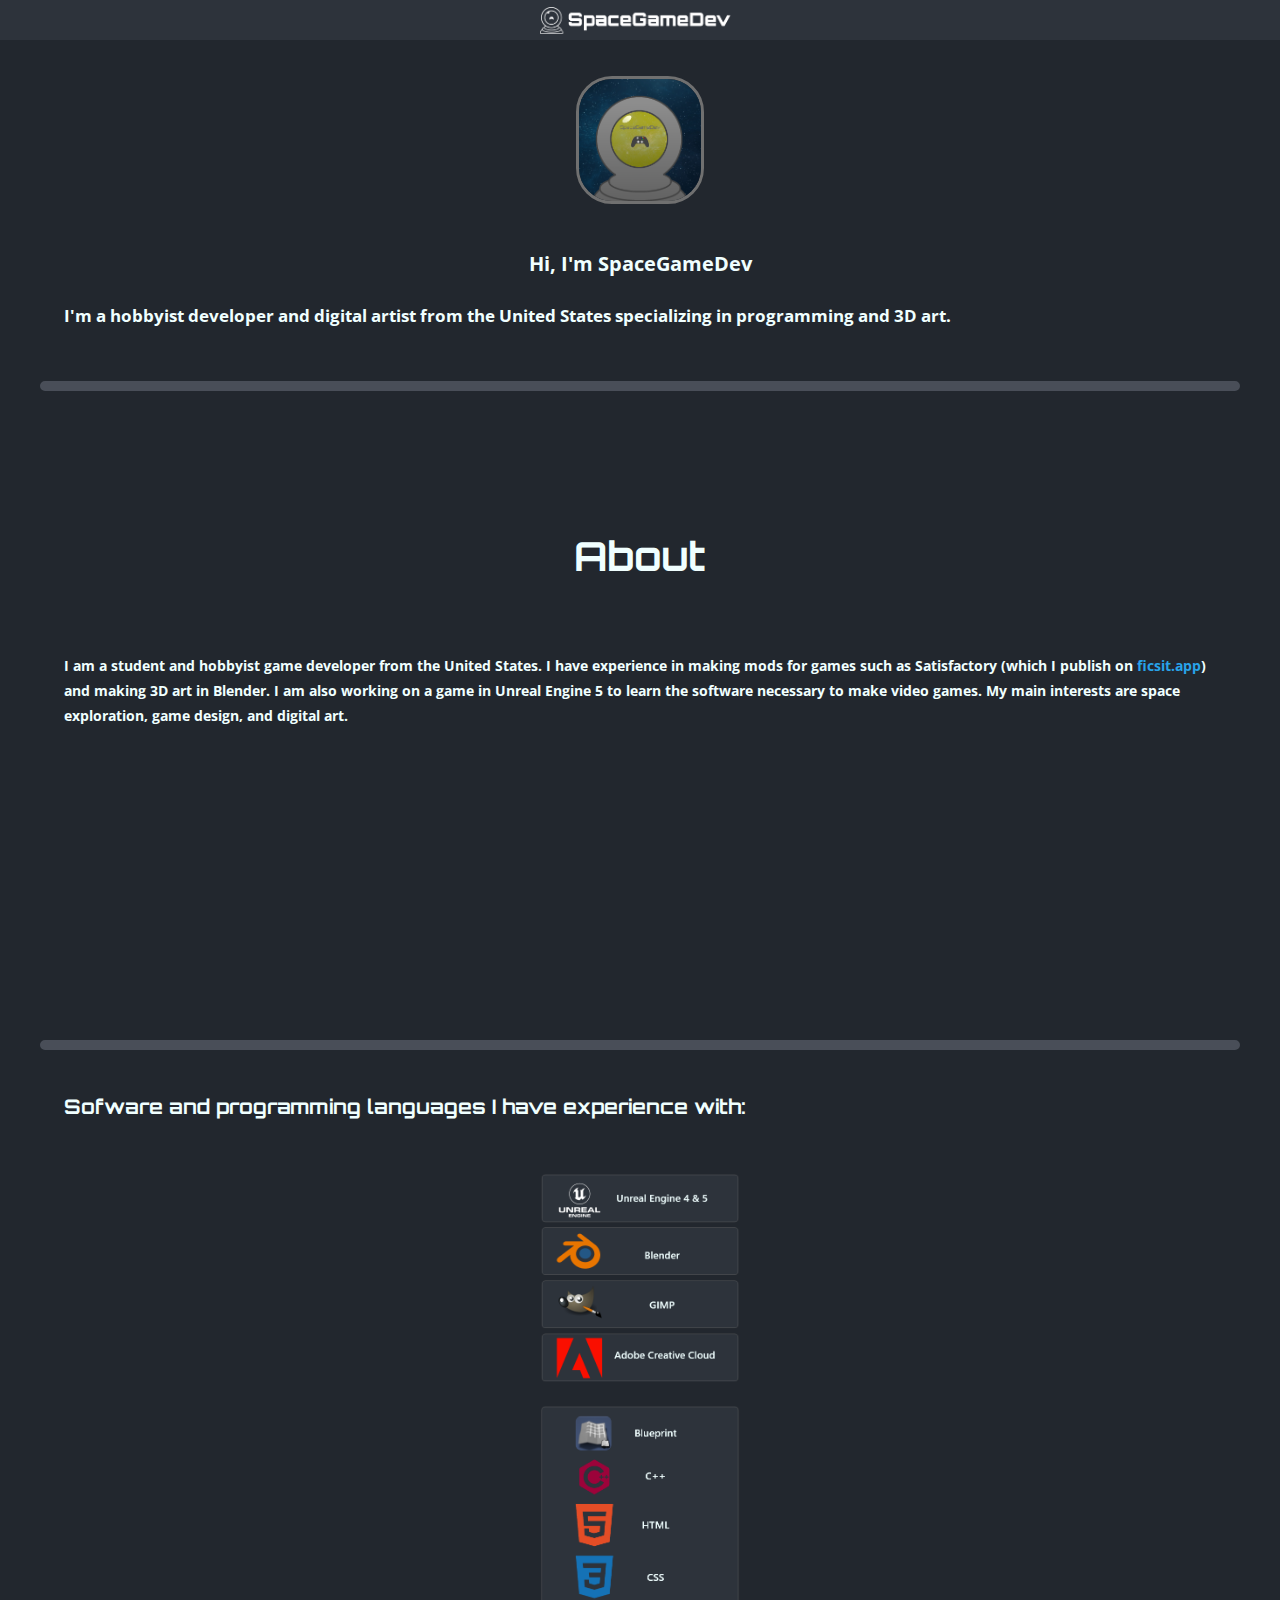
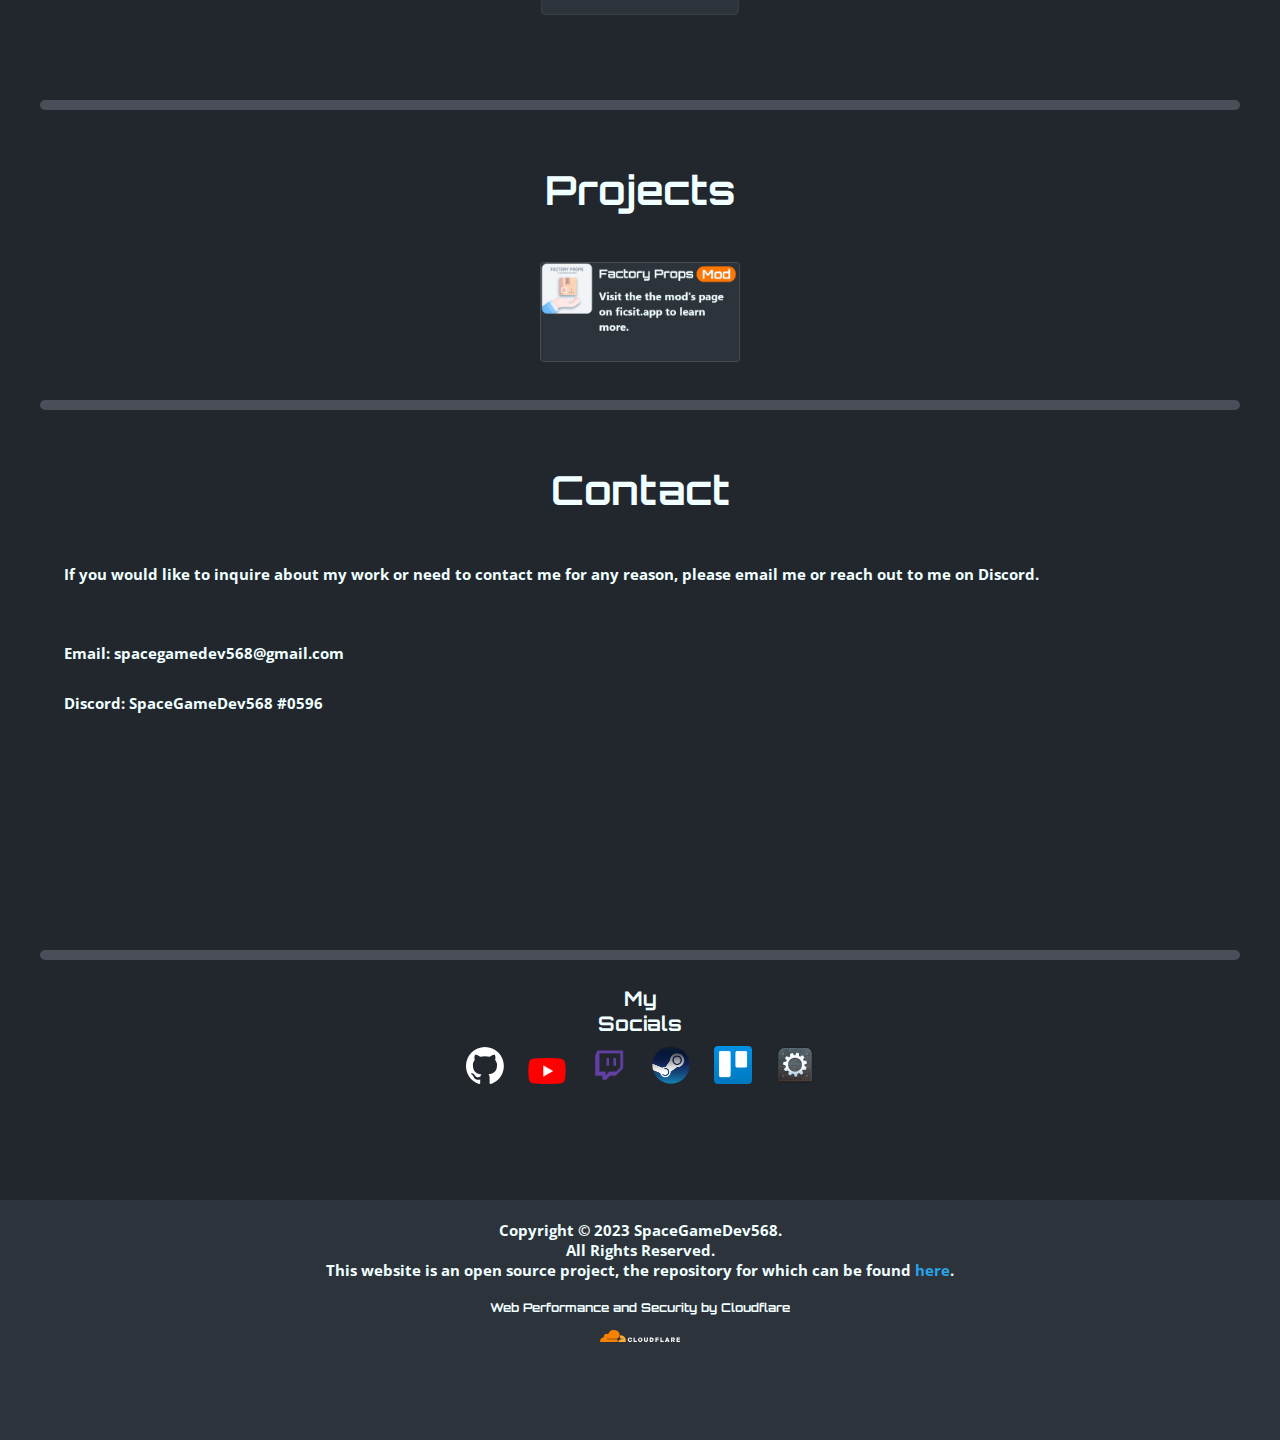
==== commit e4d2c0f0: "Fix incorrect logo display" ====
--- a/home.html
+++ b/home.html
@@ -32,7 +32,7 @@
       </div>
       <div class="logo">
         <br>
-        <img src="images/monochrome-logo-large.svg" width="200px">
+        <img src="images/monochrome-logo-large.png" width="200px">
     </section>
 
     <!-- Start First Section -->
